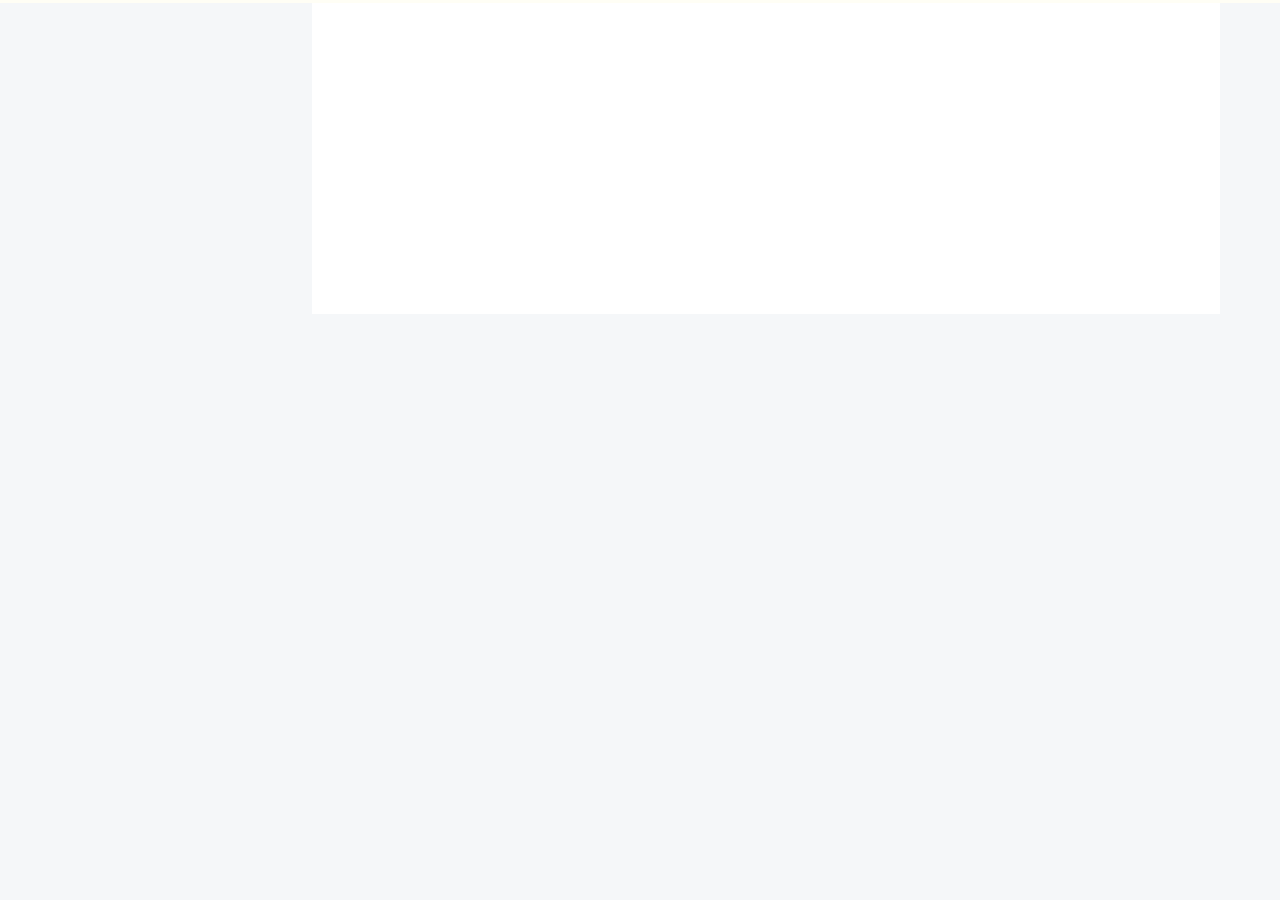
==== home/index.html @ bce69a05 "Site updated: 2025-02-25 14:37:33" ====
<!DOCTYPE html>
<html lang="zh-CN">
<head>
  <meta charset="UTF-8">
<meta name="viewport" content="width=device-width">
<meta name="theme-color" content="#fffef5"><meta name="generator" content="Hexo 7.3.0">

  <link rel="apple-touch-icon" sizes="180x180" href="/images/logo.png">
  <link rel="icon" type="image/png" sizes="32x32" href="/images/logo.png">
  <link rel="icon" type="image/png" sizes="16x16" href="/images/logo.png">
  <link rel="mask-icon" href="/images/logo.png" color="#fffef5">

<link rel="stylesheet" href="/css/main.css">



<link rel="stylesheet" href="https://cdnjs.cloudflare.com/ajax/libs/font-awesome/6.7.2/css/all.min.css" integrity="sha256-dABdfBfUoC8vJUBOwGVdm8L9qlMWaHTIfXt+7GnZCIo=" crossorigin="anonymous">
  <link rel="stylesheet" href="https://cdnjs.cloudflare.com/ajax/libs/animate.css/3.1.1/animate.min.css" integrity="sha256-PR7ttpcvz8qrF57fur/yAx1qXMFJeJFiA6pSzWi0OIE=" crossorigin="anonymous">

<script class="next-config" data-name="main" type="application/json">{"hostname":"hao.hong.github.io","root":"/","images":"/images","scheme":"Pisces","darkmode":false,"version":"8.22.0","exturl":false,"sidebar":{"position":"left","width_expanded":320,"width_dual_column":240,"display":"post","padding":18,"offset":12},"hljswrap":true,"copycode":{"enable":false,"style":null},"fold":{"enable":false,"height":500},"bookmark":{"enable":false,"color":"#222","save":"auto"},"mediumzoom":false,"lazyload":false,"pangu":false,"comments":{"style":"tabs","active":null,"storage":true,"lazyload":false,"nav":null},"stickytabs":false,"motion":{"enable":true,"async":false,"duration":200,"transition":{"menu_item":"fadeInDown","post_block":"fadeIn","post_header":"fadeInDown","post_body":"fadeInDown","coll_header":"fadeInLeft","sidebar":"fadeInUp"}},"i18n":{"placeholder":"搜索...","empty":"没有找到任何搜索结果：${query}","hits_time":"找到 ${hits} 个搜索结果（用时 ${time} 毫秒）","hits":"找到 ${hits} 个搜索结果"}}</script><script src="/js/config.js"></script>

    <meta property="og:type" content="website">
<meta property="og:title" content="Hong Blog">
<meta property="og:url" content="http://hao.hong.github.io/home/index.html">
<meta property="og:site_name" content="Hong Blog">
<meta property="og:locale" content="zh_CN">
<meta property="article:author" content="Hong Hao">
<meta name="twitter:card" content="summary">


<link rel="canonical" href="http://hao.hong.github.io/home/">


<script class="next-config" data-name="page" type="application/json">{"sidebar":"","isHome":true,"isPost":false,"lang":"zh-CN","comments":"","permalink":"","path":"home/index.html","title":""}</script>

<script class="next-config" data-name="calendar" type="application/json">""</script>
<title>Hong Blog</title>
  








  <noscript>
    <link rel="stylesheet" href="/css/noscript.css">
  </noscript>
</head>

<body itemscope itemtype="http://schema.org/WebPage" class="use-motion">
  <div class="headband"></div>

  <main class="main">
    <div class="column">
      <header class="header" itemscope itemtype="http://schema.org/WPHeader"><div class="site-brand-container">
  <div class="site-nav-toggle">
    <div class="toggle" aria-label="切换导航栏" role="button">
        <span class="toggle-line"></span>
        <span class="toggle-line"></span>
        <span class="toggle-line"></span>
    </div>
  </div>

  <div class="site-meta">
          <img class="custom-logo-image" src="/images/logo.png" alt="Hong Blog">


    <a href="/" class="brand" rel="start">
      <i class="logo-line"></i>
      <h1 class="site-title">Hong Blog</h1>
      <i class="logo-line"></i>
    </a>
  </div>

  <div class="site-nav-right">
    <div class="toggle popup-trigger" aria-label="搜索" role="button">
    </div>
  </div>
</div>



<nav class="site-nav">
  <ul class="main-menu menu"><li class="menu-item menu-item-home"><a href="/" rel="section"><i class="fa fa-home fa-fw"></i>首页</a></li><li class="menu-item menu-item-resume"><a href="/resume/" rel="section"><i class="fa fa-hippo fa-fw"></i>个人简历（求职中)</a></li>
  </ul>
</nav>




</header>
        
  
  <aside class="sidebar">

    <div class="sidebar-inner sidebar-overview-active">
      <ul class="sidebar-nav">
        <li class="sidebar-nav-toc">
          文章目录
        </li>
        <li class="sidebar-nav-overview">
          站点概览
        </li>
      </ul>

      <div class="sidebar-panel-container">
        <!--noindex-->
        <div class="post-toc-wrap sidebar-panel">
        </div>
        <!--/noindex-->

        <div class="site-overview-wrap sidebar-panel">
          <div class="site-author animated" itemprop="author" itemscope itemtype="http://schema.org/Person">
  <p class="site-author-name" itemprop="name">Hong Hao</p>
  <div class="site-description" itemprop="description"></div>
</div>

        </div>
      </div>
    </div>

    
  </aside>


    </div>

    <div class="main-inner index posts-expand">


</div>
  </main>

  <footer class="footer">
    <div class="footer-inner">

  <div class="copyright">
    &copy; 
    <span itemprop="copyrightYear">2025</span>
    <span class="with-love">
      <i class="fa fa-heart"></i>
    </span>
    <span class="author" itemprop="copyrightHolder">Hong Hao</span>
  </div>
  <div class="powered-by">由 <a href="https://hexo.io/" rel="noopener" target="_blank">Hexo</a> & <a href="https://theme-next.js.org/pisces/" rel="noopener" target="_blank">NexT.Pisces</a> 强力驱动
  </div>

    </div>
  </footer>

  
  <div class="toggle sidebar-toggle" role="button">
    <span class="toggle-line"></span>
    <span class="toggle-line"></span>
    <span class="toggle-line"></span>
  </div>
  <div class="sidebar-dimmer"></div>
  <div class="back-to-top" role="button" aria-label="返回顶部">
    <i class="fa fa-arrow-up fa-lg"></i>
    <span>0%</span>
  </div>

<noscript>
  <div class="noscript-warning">Theme NexT works best with JavaScript enabled</div>
</noscript>


  
  <script src="https://cdnjs.cloudflare.com/ajax/libs/animejs/3.2.1/anime.min.js" integrity="sha256-XL2inqUJaslATFnHdJOi9GfQ60on8Wx1C2H8DYiN1xY=" crossorigin="anonymous"></script>
<script src="/js/comments.js"></script><script src="/js/utils.js"></script><script src="/js/motion.js"></script><script src="/js/sidebar.js"></script><script src="/js/next-boot.js"></script>

  






  





</body>
</html>
---- css/main.css ----
:root {
  --body-bg-color: #f5f7f9;
  --content-bg-color: #fff;
  --card-bg-color: #f5f5f5;
  --text-color: #555;
  --selection-bg: #262a30;
  --selection-color: #eee;
  --blockquote-color: #666;
  --link-color: #555;
  --link-hover-color: #222;
  --brand-color: #111;
  --brand-hover-color: #fff;
  --table-row-odd-bg-color: #f9f9f9;
  --table-row-hover-bg-color: #f5f5f5;
  --menu-item-bg-color: #f5f5f5;
  --theme-color: #fffef5;
  --btn-default-bg: #fff;
  --btn-default-color: #555;
  --btn-default-border-color: #555;
  --btn-default-hover-bg: #222;
  --btn-default-hover-color: #fff;
  --btn-default-hover-border-color: #222;
  --highlight-background: #f3f3f3;
  --highlight-foreground: #444;
  --highlight-gutter-background: #e1e1e1;
  --highlight-gutter-foreground: #555;
  color-scheme: light;
}
html {
  line-height: 1.15; /* 1 */
  -webkit-text-size-adjust: 100%; /* 2 */
}
body {
  margin: 0;
}
main {
  display: block;
}
h1 {
  font-size: 2em;
  margin: 0.67em 0;
}
hr {
  box-sizing: content-box; /* 1 */
  height: 0; /* 1 */
  overflow: visible; /* 2 */
}
pre {
  font-family: monospace, monospace; /* 1 */
  font-size: 1em; /* 2 */
}
a {
  background: transparent;
}
abbr[title] {
  border-bottom: none; /* 1 */
  text-decoration: underline; /* 2 */
  text-decoration: underline dotted; /* 2 */
}
b,
strong {
  font-weight: bolder;
}
code,
kbd,
samp {
  font-family: monospace, monospace; /* 1 */
  font-size: 1em; /* 2 */
}
small {
  font-size: 80%;
}
sub,
sup {
  font-size: 75%;
  line-height: 0;
  position: relative;
  vertical-align: baseline;
}
sub {
  bottom: -0.25em;
}
sup {
  top: -0.5em;
}
img {
  border-style: none;
}
button,
input,
optgroup,
select,
textarea {
  font-family: inherit; /* 1 */
  font-size: 100%; /* 1 */
  line-height: 1.15; /* 1 */
  margin: 0; /* 2 */
}
button,
input {
/* 1 */
  overflow: visible;
}
button,
select {
/* 1 */
  text-transform: none;
}
button,
[type='button'],
[type='reset'],
[type='submit'] {
  -webkit-appearance: button;
}
button::-moz-focus-inner,
[type='button']::-moz-focus-inner,
[type='reset']::-moz-focus-inner,
[type='submit']::-moz-focus-inner {
  border-style: none;
  padding: 0;
}
button:-moz-focusring,
[type='button']:-moz-focusring,
[type='reset']:-moz-focusring,
[type='submit']:-moz-focusring {
  outline: 1px dotted ButtonText;
}
fieldset {
  padding: 0.35em 0.75em 0.625em;
}
legend {
  box-sizing: border-box; /* 1 */
  color: inherit; /* 2 */
  display: table; /* 1 */
  max-width: 100%; /* 1 */
  padding: 0; /* 3 */
  white-space: normal; /* 1 */
}
progress {
  vertical-align: baseline;
}
textarea {
  overflow: auto;
}
[type='checkbox'],
[type='radio'] {
  box-sizing: border-box; /* 1 */
  padding: 0; /* 2 */
}
[type='number']::-webkit-inner-spin-button,
[type='number']::-webkit-outer-spin-button {
  height: auto;
}
[type='search'] {
  outline-offset: -2px; /* 2 */
  -webkit-appearance: textfield; /* 1 */
}
[type='search']::-webkit-search-decoration {
  -webkit-appearance: none;
}
::-webkit-file-upload-button {
  font: inherit; /* 2 */
  -webkit-appearance: button; /* 1 */
}
details {
  display: block;
}
summary {
  display: list-item;
}
template {
  display: none;
}
[hidden] {
  display: none;
}
::selection {
  background: var(--selection-bg);
  color: var(--selection-color);
}
html,
body {
  height: 100%;
}
body {
  background: var(--body-bg-color);
  box-sizing: border-box;
  color: var(--text-color);
  font-family: Lato, 'PingFang SC', 'Microsoft YaHei', sans-serif;
  font-size: 1em;
  line-height: 2;
  min-height: 100%;
  position: relative;
  transition: padding 0.2s ease-in-out;
}
h1,
h2,
h3,
h4,
h5,
h6 {
  font-family: Lato, 'PingFang SC', 'Microsoft YaHei', sans-serif;
  font-weight: bold;
  line-height: 1.5;
  margin: 30px 0 15px;
}
h1 {
  font-size: 1.5em;
}
h2 {
  font-size: 1.375em;
}
h3 {
  font-size: 1.25em;
}
h4 {
  font-size: 1.125em;
}
h5 {
  font-size: 1em;
}
h6 {
  font-size: 0.875em;
}
p {
  margin: 0 0 20px;
}
a {
  border-bottom: 1px solid #999;
  color: var(--link-color);
  cursor: pointer;
  outline: 0;
  text-decoration: none;
  overflow-wrap: break-word;
}
a:hover {
  border-bottom-color: var(--link-hover-color);
  color: var(--link-hover-color);
}
iframe,
img,
video,
embed {
  display: block;
  margin-left: auto;
  margin-right: auto;
  max-width: 100%;
}
hr {
  background-image: repeating-linear-gradient(-45deg, #ddd, #ddd 4px, transparent 4px, transparent 8px);
  border: 0;
  height: 3px;
  margin: 40px 0;
}
blockquote {
  border-left: 4px solid #ddd;
  color: var(--blockquote-color);
  margin: 0;
  padding: 0 15px;
}
blockquote cite::before {
  content: '-';
  padding: 0 5px;
}
dt {
  font-weight: bold;
}
dd {
  margin: 0;
  padding: 0;
}
.table-container {
  overflow: auto;
}
table {
  border-collapse: collapse;
  border-spacing: 0;
  font-size: 0.875em;
  margin: 0 0 20px;
  width: 100%;
}
tbody tr:nth-of-type(odd) {
  background: var(--table-row-odd-bg-color);
}
tbody tr:hover {
  background: var(--table-row-hover-bg-color);
}
caption,
th,
td {
  padding: 8px;
}
th,
td {
  border: 1px solid #ddd;
  border-bottom: 3px solid #ddd;
}
th {
  font-weight: 700;
  padding-bottom: 10px;
}
td {
  border-bottom-width: 1px;
}
.btn {
  background: var(--btn-default-bg);
  border: 2px solid var(--btn-default-border-color);
  border-radius: 2px;
  color: var(--btn-default-color);
  display: inline-block;
  font-size: 0.875em;
  line-height: 2;
  padding: 0 20px;
  transition: background-color 0.2s ease-in-out;
}
.btn:hover {
  background: var(--btn-default-hover-bg);
  border-color: var(--btn-default-hover-border-color);
  color: var(--btn-default-hover-color);
}
.btn + .btn {
  margin: 0 0 8px 8px;
}
.btn .fa-fw {
  text-align: left;
  width: 1.285714285714286em;
}
.toggle {
  line-height: 0;
}
.toggle .toggle-line {
  background: #fff;
  display: block;
  height: 2px;
  left: 0;
  position: relative;
  top: 0;
  transition: 0.4s;
  transition-property: left, opacity, top, transform, width;
  width: 100%;
}
.toggle .toggle-line:first-child {
  margin-top: 1px;
}
.toggle .toggle-line:not(:first-child) {
  margin-top: 4px;
}
.toggle.toggle-arrow :first-child {
  left: 50%;
  top: 2px;
  transform: rotate(45deg);
  width: 50%;
}
.toggle.toggle-arrow :last-child {
  left: 50%;
  top: -2px;
  transform: rotate(-45deg);
  width: 50%;
}
.toggle.toggle-close :nth-child(2) {
  opacity: 0;
}
.toggle.toggle-close :first-child {
  top: 6px;
  transform: rotate(45deg);
}
.toggle.toggle-close :last-child {
  top: -6px;
  transform: rotate(-45deg);
}
pre code.hljs {
  display: block;
  overflow-x: auto;
  padding: 1em
}
code.hljs {
  padding: 3px 5px
}
/*!
  Theme: Default
  Description: Original highlight.js style
  Author: (c) Ivan Sagalaev <maniac@softwaremaniacs.org>
  Maintainer: @highlightjs/core-team
  Website: https://highlightjs.org/
  License: see project LICENSE
  Touched: 2021
*/
/*
This is left on purpose making default.css the single file that can be lifted
as-is from the repository directly without the need for a build step

Typically this "required" baseline CSS is added by `makestuff.js` during build.
*/
pre code.hljs {
  display: block;
  overflow-x: auto;
  padding: 1em
}
code.hljs {
  padding: 3px 5px
}
/* end baseline CSS */
.hljs {
  background: #F3F3F3;
  color: #444
}
/* Base color: saturation 0; */
.hljs-subst {
  /* default */
  
}
/* purposely ignored */
.hljs-formula,
.hljs-attr,
.hljs-property,
.hljs-params {
  
}
.hljs-comment {
  color: #697070
}
.hljs-tag,
.hljs-punctuation {
  color: #444a
}
.hljs-tag .hljs-name,
.hljs-tag .hljs-attr {
  color: #444
}
.hljs-keyword,
.hljs-attribute,
.hljs-selector-tag,
.hljs-meta .hljs-keyword,
.hljs-doctag,
.hljs-name {
  font-weight: bold
}
/* User color: hue: 0 */
.hljs-type,
.hljs-string,
.hljs-number,
.hljs-selector-id,
.hljs-selector-class,
.hljs-quote,
.hljs-template-tag,
.hljs-deletion {
  color: #880000
}
.hljs-title,
.hljs-section {
  color: #880000;
  font-weight: bold
}
.hljs-regexp,
.hljs-symbol,
.hljs-variable,
.hljs-template-variable,
.hljs-link,
.hljs-selector-attr,
.hljs-operator,
.hljs-selector-pseudo {
  color: #ab5656
}
/* Language color: hue: 90; */
.hljs-literal {
  color: #695
}
.hljs-built_in,
.hljs-bullet,
.hljs-code,
.hljs-addition {
  color: #397300
}
/* Meta color: hue: 200 */
.hljs-meta {
  color: #1f7199
}
.hljs-meta .hljs-string {
  color: #38a
}
/* Misc effects */
.hljs-emphasis {
  font-style: italic
}
.hljs-strong {
  font-weight: bold
}
code,
kbd,
figure.highlight,
pre {
  background: var(--highlight-background);
  color: var(--highlight-foreground);
}
figure.highlight,
pre {
  line-height: 1.6;
  margin: 0 auto 20px;
}
figure.highlight figcaption,
pre .caption {
  background: var(--highlight-gutter-background);
  color: var(--highlight-foreground);
  display: flow-root;
  font-size: 0.875em;
  line-height: 1.2;
  padding: 0.5em;
}
figure.highlight figcaption a,
pre .caption a {
  color: var(--highlight-foreground);
  float: right;
}
figure.highlight figcaption a:hover,
pre .caption a:hover {
  border-bottom-color: var(--highlight-foreground);
}
pre,
code {
  font-family: consolas, Menlo, monospace, 'PingFang SC', 'Microsoft YaHei';
}
code {
  border-radius: 3px;
  font-size: 0.875em;
  padding: 2px 4px;
  overflow-wrap: break-word;
}
kbd {
  border: 2px solid #ccc;
  border-radius: 0.2em;
  box-shadow: 0.1em 0.1em 0.2em rgba(0,0,0,0.1);
  font-family: inherit;
  padding: 0.1em 0.3em;
  white-space: nowrap;
}
figure.highlight {
  overflow: auto;
  position: relative;
}
figure.highlight pre {
  border: 0;
  margin: 0;
  padding: 10px 0;
}
figure.highlight table {
  border: 0;
  margin: 0;
  width: auto;
}
figure.highlight td {
  border: 0;
  padding: 0;
}
figure.highlight .gutter {
  -webkit-user-select: none;
  user-select: none;
}
figure.highlight .gutter pre {
  background: var(--highlight-gutter-background);
  color: var(--highlight-gutter-foreground);
  padding-left: 10px;
  padding-right: 10px;
  text-align: right;
}
figure.highlight .code pre {
  padding-left: 10px;
  width: 100%;
}
figure.highlight .marked {
  background: rgba(0,0,0,0.3);
}
pre .caption {
  margin-bottom: 10px;
}
.gist table {
  width: auto;
}
.gist table td {
  border: 0;
}
pre {
  overflow: auto;
  padding: 10px;
}
pre code {
  background: none;
  padding: 0;
  text-shadow: none;
}
.blockquote-center {
  border-left: 0;
  margin: 40px 0;
  padding: 0;
  position: relative;
  text-align: center;
}
.blockquote-center::before,
.blockquote-center::after {
  left: 0;
  line-height: 1;
  opacity: 0.6;
  position: absolute;
  width: 100%;
}
.blockquote-center::before {
  border-top: 1px solid #ccc;
  text-align: left;
  top: -20px;
  content: '\f10d';
  font-family: 'Font Awesome 6 Free';
  font-weight: 900;
}
.blockquote-center::after {
  border-bottom: 1px solid #ccc;
  bottom: -20px;
  text-align: right;
  content: '\f10e';
  font-family: 'Font Awesome 6 Free';
  font-weight: 900;
}
.blockquote-center p,
.blockquote-center div {
  text-align: center;
}
.group-picture {
  margin-bottom: 20px;
}
.group-picture .group-picture-row {
  display: flex;
  gap: 3px;
  margin-bottom: 3px;
}
.group-picture .group-picture-column {
  flex: 1;
}
.group-picture .group-picture-column img {
  height: 100%;
  margin: 0;
  object-fit: cover;
  width: 100%;
}
.post-body .label {
  color: #555;
  padding: 0 2px;
}
.post-body .label.default {
  background: #f0f0f0;
}
.post-body .label.primary {
  background: #efe6f7;
}
.post-body .label.info {
  background: #e5f2f8;
}
.post-body .label.success {
  background: #e7f4e9;
}
.post-body .label.warning {
  background: #fcf6e1;
}
.post-body .label.danger {
  background: #fae8eb;
}
.post-body .link-grid {
  display: grid;
  grid-gap: 1.5rem;
  gap: 1.5rem;
  grid-template-columns: repeat(auto-fill, minmax(300px, 1fr));
  margin-bottom: 20px;
  padding: 1rem;
}
.post-body .link-grid .link-grid-container {
  border: solid #ddd;
  box-shadow: 1rem 1rem 0.5rem rgba(0,0,0,0.5);
  min-height: 5rem;
  min-width: 0;
  padding: 0.5rem;
  position: relative;
  transition: background 0.3s;
}
.post-body .link-grid .link-grid-container:hover {
  animation: next-shake 0.5s;
  background: var(--card-bg-color);
}
.post-body .link-grid .link-grid-container:active {
  box-shadow: 0.5rem 0.5rem 0.25rem rgba(0,0,0,0.5);
  transform: translate(0.2rem, 0.2rem);
}
.post-body .link-grid .link-grid-container .link-grid-image {
  border: 1px solid #ddd;
  border-radius: 50%;
  box-sizing: border-box;
  height: 5rem;
  padding: 3px;
  position: absolute;
  width: 5rem;
}
.post-body .link-grid .link-grid-container p {
  margin: 0 1rem 0 6rem;
}
.post-body .link-grid .link-grid-container p:first-of-type {
  font-size: 1.2em;
}
.post-body .link-grid .link-grid-container p:last-of-type {
  font-size: 0.8em;
  line-height: 1.3rem;
  opacity: 0.7;
}
.post-body .link-grid .link-grid-container a {
  border: 0;
  height: 100%;
  left: 0;
  position: absolute;
  top: 0;
  width: 100%;
}
@keyframes next-shake {
  0% {
    transform: translate(1pt, 1pt) rotate(0deg);
  }
  10% {
    transform: translate(-1pt, -2pt) rotate(-1deg);
  }
  20% {
    transform: translate(-3pt, 0pt) rotate(1deg);
  }
  30% {
    transform: translate(3pt, 2pt) rotate(0deg);
  }
  40% {
    transform: translate(1pt, -1pt) rotate(1deg);
  }
  50% {
    transform: translate(-1pt, 2pt) rotate(-1deg);
  }
  60% {
    transform: translate(-3pt, 1pt) rotate(0deg);
  }
  70% {
    transform: translate(3pt, 1pt) rotate(-1deg);
  }
  80% {
    transform: translate(-1pt, -1pt) rotate(1deg);
  }
  90% {
    transform: translate(1pt, 2pt) rotate(0deg);
  }
  100% {
    transform: translate(1pt, -2pt) rotate(-1deg);
  }
}
.post-body .note {
  border-radius: 3px;
  margin-bottom: 20px;
  padding: 1em;
  position: relative;
  border: 1px solid #eee;
  border-left-width: 5px;
}
.post-body .note summary {
  cursor: pointer;
  outline: 0;
}
.post-body .note summary p {
  display: inline;
}
.post-body .note h2,
.post-body .note h3,
.post-body .note h4,
.post-body .note h5,
.post-body .note h6 {
  border-bottom: initial;
  margin: 0;
  padding-top: 0;
}
.post-body .note :first-child {
  margin-top: 0;
}
.post-body .note :last-child {
  margin-bottom: 0;
}
.post-body .note.default {
  border-left-color: #777;
}
.post-body .note.default h2,
.post-body .note.default h3,
.post-body .note.default h4,
.post-body .note.default h5,
.post-body .note.default h6 {
  color: #777;
}
.post-body .note.primary {
  border-left-color: #6f42c1;
}
.post-body .note.primary h2,
.post-body .note.primary h3,
.post-body .note.primary h4,
.post-body .note.primary h5,
.post-body .note.primary h6 {
  color: #6f42c1;
}
.post-body .note.info {
  border-left-color: #428bca;
}
.post-body .note.info h2,
.post-body .note.info h3,
.post-body .note.info h4,
.post-body .note.info h5,
.post-body .note.info h6 {
  color: #428bca;
}
.post-body .note.success {
  border-left-color: #5cb85c;
}
.post-body .note.success h2,
.post-body .note.success h3,
.post-body .note.success h4,
.post-body .note.success h5,
.post-body .note.success h6 {
  color: #5cb85c;
}
.post-body .note.warning {
  border-left-color: #f0ad4e;
}
.post-body .note.warning h2,
.post-body .note.warning h3,
.post-body .note.warning h4,
.post-body .note.warning h5,
.post-body .note.warning h6 {
  color: #f0ad4e;
}
.post-body .note.danger {
  border-left-color: #d9534f;
}
.post-body .note.danger h2,
.post-body .note.danger h3,
.post-body .note.danger h4,
.post-body .note.danger h5,
.post-body .note.danger h6 {
  color: #d9534f;
}
.post-body .tabs {
  margin-bottom: 20px;
}
.post-body .tabs,
.tabs-comment {
  padding-top: 10px;
}
.post-body .tabs ul.nav-tabs,
.tabs-comment ul.nav-tabs {
  background: var(--content-bg-color);
  display: flex;
  display: flex;
  flex-wrap: wrap;
  justify-content: center;
  margin: 0;
  padding: 0;
  position: sticky;
  top: 0;
  z-index: 5;
}
@media (max-width: 413px) {
  .post-body .tabs ul.nav-tabs,
  .tabs-comment ul.nav-tabs {
    display: block;
    margin-bottom: 5px;
  }
}
.post-body .tabs ul.nav-tabs li.tab,
.tabs-comment ul.nav-tabs li.tab {
  border-bottom: 1px solid #ddd;
  border-left: 1px solid transparent;
  border-right: 1px solid transparent;
  border-radius: 0 0 0 0;
  border-top: 3px solid transparent;
  flex-grow: 1;
  list-style-type: none;
}
@media (max-width: 413px) {
  .post-body .tabs ul.nav-tabs li.tab,
  .tabs-comment ul.nav-tabs li.tab {
    border-bottom: 1px solid transparent;
    border-left: 3px solid transparent;
    border-right: 1px solid transparent;
    border-top: 1px solid transparent;
  }
}
@media (max-width: 413px) {
  .post-body .tabs ul.nav-tabs li.tab,
  .tabs-comment ul.nav-tabs li.tab {
    border-radius: 0;
  }
}
.post-body .tabs ul.nav-tabs li.tab a,
.tabs-comment ul.nav-tabs li.tab a {
  border-bottom: initial;
  display: block;
  line-height: 1.8;
  padding: 0.25em 0.75em;
  text-align: center;
  transition: all 0.2s ease-out;
}
.post-body .tabs ul.nav-tabs li.tab a i[class^='fa'],
.tabs-comment ul.nav-tabs li.tab a i[class^='fa'] {
  width: 1.285714285714286em;
}
.post-body .tabs ul.nav-tabs li.tab.active,
.tabs-comment ul.nav-tabs li.tab.active {
  border-bottom-color: transparent;
  border-left-color: #ddd;
  border-right-color: #ddd;
  border-top-color: #fc6423;
}
@media (max-width: 413px) {
  .post-body .tabs ul.nav-tabs li.tab.active,
  .tabs-comment ul.nav-tabs li.tab.active {
    border-bottom-color: #ddd;
    border-left-color: #fc6423;
    border-right-color: #ddd;
    border-top-color: #ddd;
  }
}
.post-body .tabs ul.nav-tabs li.tab.active a,
.tabs-comment ul.nav-tabs li.tab.active a {
  cursor: default;
}
.post-body .tabs .tab-content,
.tabs-comment .tab-content {
  border: 1px solid #ddd;
  border-radius: 0 0 0 0;
  border-top-color: transparent;
}
@media (max-width: 413px) {
  .post-body .tabs .tab-content,
  .tabs-comment .tab-content {
    border-radius: 0;
    border-top-color: #ddd;
  }
}
.post-body .tabs .tab-content .tab-pane,
.tabs-comment .tab-content .tab-pane {
  padding: 20px 20px 0;
}
.post-body .tabs .tab-content .tab-pane:not(.active),
.tabs-comment .tab-content .tab-pane:not(.active) {
  display: none;
}
.pagination .prev,
.pagination .next,
.pagination .page-number,
.pagination .space {
  display: inline-block;
  margin: -1px 10px 0;
  padding: 0 10px;
}
@media (max-width: 767px) {
  .pagination .prev,
  .pagination .next,
  .pagination .page-number,
  .pagination .space {
    margin: 0 5px;
  }
}
.pagination .page-number.current {
  background: #ccc;
  border-color: #ccc;
  color: var(--content-bg-color);
}
.pagination {
  border-top: 1px solid #eee;
  margin: 120px 0 0;
  text-align: center;
}
.pagination .prev,
.pagination .next,
.pagination .page-number {
  border-bottom: 0;
  border-top: 1px solid #eee;
  transition: border-color 0.2s ease-in-out;
}
.pagination .prev:hover,
.pagination .next:hover,
.pagination .page-number:hover {
  border-top-color: var(--link-hover-color);
}
@media (max-width: 767px) {
  .pagination {
    border-top: 0;
  }
  .pagination .prev,
  .pagination .next,
  .pagination .page-number {
    border-bottom: 1px solid #eee;
    border-top: 0;
  }
  .pagination .prev:hover,
  .pagination .next:hover,
  .pagination .page-number:hover {
    border-bottom-color: var(--link-hover-color);
  }
}
.pagination .space {
  margin: 0;
  padding: 0;
}
.comments {
  margin-top: 60px;
  overflow: hidden;
}
.comment-button-group {
  display: flex;
  display: flex;
  flex-wrap: wrap;
  justify-content: center;
  justify-content: center;
  margin: 1em 0;
}
.comment-button-group .comment-button {
  margin: 0.1em 0.2em;
}
.comment-button-group .comment-button.active {
  background: var(--btn-default-hover-bg);
  border-color: var(--btn-default-hover-border-color);
  color: var(--btn-default-hover-color);
}
.comment-position {
  display: none;
}
.comment-position.active {
  display: block;
}
.tabs-comment {
  margin-top: 4em;
  padding-top: 0;
}
.tabs-comment .comments {
  margin-top: 0;
  padding-top: 0;
}
.headband {
  background: var(--theme-color);
  height: 3px;
}
@media (max-width: 991px) {
  .headband {
    display: none;
  }
}
.site-brand-container {
  display: flex;
  flex-shrink: 0;
  padding: 0 10px;
}
.use-motion .column,
.use-motion .site-brand-container .toggle {
  opacity: 0;
}
.site-meta {
  flex-grow: 1;
  text-align: center;
}
@media (max-width: 767px) {
  .site-meta {
    text-align: center;
  }
}
.custom-logo-image {
  margin-top: 20px;
}
@media (max-width: 991px) {
  .custom-logo-image {
    display: none;
  }
}
.brand {
  border-bottom: 0;
  color: var(--brand-color);
  display: inline-block;
  padding: 0;
}
.brand:hover {
  color: var(--brand-hover-color);
}
.site-title {
  font-family: Lato, 'PingFang SC', 'Microsoft YaHei', sans-serif;
  font-size: 1.375em;
  font-weight: normal;
  line-height: 1.5;
  margin: 0;
}
.site-subtitle {
  color: #ddd;
  font-size: 0.8125em;
  margin: 10px 10px 0;
}
.use-motion .site-title,
.use-motion .site-subtitle,
.use-motion .custom-logo-image {
  opacity: 0;
  position: relative;
  top: -10px;
}
.site-nav-toggle,
.site-nav-right {
  display: none;
}
@media (max-width: 767px) {
  .site-nav-toggle,
  .site-nav-right {
    display: flex;
    flex-direction: column;
    justify-content: center;
  }
}
.site-nav-toggle .toggle,
.site-nav-right .toggle {
  color: var(--text-color);
  padding: 10px;
  width: 22px;
}
.site-nav-toggle .toggle .toggle-line,
.site-nav-right .toggle .toggle-line {
  background: var(--text-color);
  border-radius: 1px;
}
@media (max-width: 767px) {
  .site-nav {
    --scroll-height: 0;
    height: 0;
    overflow: hidden;
    transition: 0.2s ease-in-out;
    transition-property: height, visibility;
    visibility: hidden;
  }
  body:not(.site-nav-on) .site-nav .animated {
    animation: none;
  }
  body.site-nav-on .site-nav {
    height: var(--scroll-height);
    visibility: unset;
  }
}
.menu {
  margin: 0;
  padding: 1em 0;
  text-align: center;
}
.menu-item {
  display: inline-block;
  list-style: none;
  margin: 0 10px;
}
@media (max-width: 767px) {
  .menu-item {
    display: block;
    margin-top: 10px;
  }
  .menu-item.menu-item-search {
    display: none;
  }
}
.menu-item a {
  border-bottom: 0;
  display: block;
  font-size: 0.8125em;
  transition: border-color 0.2s ease-in-out;
}
.menu-item a:hover,
.menu-item a.menu-item-active {
  background: var(--menu-item-bg-color);
}
.menu-item i[class^='fa'] {
  margin-right: 8px;
}
.menu-item .badge {
  background: #ccc;
  border-radius: 10px;
  color: var(--content-bg-color);
  font-weight: bold;
  line-height: 1;
  margin-left: 0.35em;
  padding: 2px 5px;
  text-shadow: 1px 1px 0 rgba(0,0,0,0.1);
}
.use-motion .menu-item {
  visibility: hidden;
}
@media (max-width: 991px) {
  .sidebar {
    left: -320px;
  }
  .sidebar-active .sidebar {
    left: 0;
  }
  .sidebar {
    background: #222;
    bottom: 0;
    box-shadow: inset 0 2px 6px #000;
    max-height: 100vh;
    overflow-y: auto;
    position: fixed;
    top: 0;
    transition: 0.2s ease-out;
    transition-property: left, right;
    width: 320px;
    z-index: 20;
  }
  .sidebar a {
    border-bottom-color: #555;
    color: #999;
  }
  .sidebar a:hover {
    border-bottom-color: #eee;
    color: #eee;
  }
  .links-of-author:not(:first-child) {
    margin-top: 15px;
  }
  .links-of-author a {
    border-bottom-color: #555;
    display: inline-block;
    margin-bottom: 10px;
    margin-right: 10px;
    vertical-align: middle;
  }
  .links-of-author a::before {
    background: #50ff2b;
    display: inline-block;
    margin-right: 3px;
    transform: translateY(-2px);
    border-radius: 50%;
    content: ' ';
    height: 4px;
    width: 4px;
  }
  .links-of-blogroll-item {
    padding: 0 5px;
  }
  .popular-posts .popular-posts-item .popular-posts-link:hover {
    background: none;
  }
  .sidebar-dimmer {
    background: #000;
    height: 100%;
    left: 0;
    opacity: 0;
    position: fixed;
    top: 0;
    transition: visibility 0.4s, opacity 0.4s;
    visibility: hidden;
    width: 100%;
    z-index: 10;
  }
  .sidebar-active .sidebar-dimmer {
    opacity: 0.7;
    visibility: visible;
  }
}
.sidebar-inner {
  color: #999;
  padding: 18px 10px;
  text-align: center;
  display: flex;
  flex-direction: column;
  justify-content: center;
}
.sidebar-toggle {
  bottom: 61px;
  height: 16px;
  padding: 5px;
  width: 16px;
  background: #222;
  cursor: pointer;
  opacity: 0.6;
  position: fixed;
  z-index: 30;
  left: 30px;
}
@media (max-width: 991px) {
  .sidebar-toggle {
    left: 20px;
  }
}
.sidebar-toggle:hover {
  opacity: 0.8;
}
@media (max-width: 991px) {
  .sidebar-toggle {
    opacity: 0.8;
  }
}
.sidebar-toggle:hover .toggle-line {
  background: #fc6423;
}
@media (any-hover: hover) {
  body:not(.sidebar-active) .sidebar-toggle:hover :first-child {
    left: 50%;
    top: 2px;
    transform: rotate(45deg);
    width: 50%;
  }
  body:not(.sidebar-active) .sidebar-toggle:hover :last-child {
    left: 50%;
    top: -2px;
    transform: rotate(-45deg);
    width: 50%;
  }
}
.sidebar-active .sidebar-toggle :nth-child(2) {
  opacity: 0;
}
.sidebar-active .sidebar-toggle :first-child {
  top: 6px;
  transform: rotate(45deg);
}
.sidebar-active .sidebar-toggle :last-child {
  top: -6px;
  transform: rotate(-45deg);
}
.sidebar-nav {
  font-size: 0.875em;
  height: 0;
  margin: 0;
  overflow: hidden;
  padding-left: 0;
  pointer-events: none;
  transition: 0.2s ease-in-out;
  transition-property: height, visibility;
  visibility: hidden;
}
.sidebar-nav-active .sidebar-nav {
  height: calc(2em + 1px);
  pointer-events: unset;
  visibility: unset;
}
.sidebar-nav li {
  border-bottom: 1px solid transparent;
  color: var(--text-color);
  cursor: pointer;
  display: inline-block;
  transition: 0.2s ease-in-out;
  transition-property: border-bottom-color, color;
}
.sidebar-nav li.sidebar-nav-overview {
  margin-left: 10px;
}
.sidebar-nav li:hover {
  color: #fc6423;
}
.sidebar-toc-active .sidebar-nav-toc,
.sidebar-overview-active .sidebar-nav-overview {
  border-bottom-color: #fc6423;
  color: #fc6423;
  transition-delay: 0.2s;
}
.sidebar-toc-active .sidebar-nav-toc:hover,
.sidebar-overview-active .sidebar-nav-overview:hover {
  color: #fc6423;
}
.sidebar-panel-container {
  align-items: start;
  display: grid;
  flex: 1;
  overflow-x: hidden;
  overflow-y: auto;
  padding-top: 0;
  transition: padding-top 0.2s ease-in-out;
}
.sidebar-nav-active .sidebar-panel-container {
  padding-top: 20px;
}
.sidebar-panel {
  animation: deactivate-sidebar-panel 0.2s ease-in-out;
  grid-area: 1/1;
  height: 0;
  opacity: 0;
  overflow: hidden;
  pointer-events: none;
  transform: translateY(0);
  transition: 0.2s ease-in-out;
  transition-delay: 0s;
  transition-property: opacity, transform, visibility;
  visibility: hidden;
}
.sidebar-nav-active .sidebar-panel,
.sidebar-overview-active .sidebar-panel.post-toc-wrap {
  transform: translateY(-20px);
}
.sidebar-overview-active:not(.sidebar-nav-active) .sidebar-panel.post-toc-wrap {
  transition-delay: 0s, 0.2s, 0s;
}
.sidebar-overview-active .sidebar-panel.site-overview-wrap,
.sidebar-toc-active .sidebar-panel.post-toc-wrap {
  animation-name: activate-sidebar-panel;
  height: auto;
  opacity: 1;
  pointer-events: unset;
  transform: translateY(0);
  transition-delay: 0.2s, 0.2s, 0s;
  visibility: unset;
}
.sidebar-panel.site-overview-wrap {
  display: flex;
  flex-direction: column;
  justify-content: center;
  gap: 10px;
  justify-content: flex-start;
}
@keyframes deactivate-sidebar-panel {
  from {
    height: var(--inactive-panel-height, 0);
  }
  to {
    height: var(--active-panel-height, 0);
  }
}
@keyframes activate-sidebar-panel {
  from {
    height: var(--inactive-panel-height, auto);
  }
  to {
    height: var(--active-panel-height, auto);
  }
}
.site-author-image {
  border: 1px solid #eee;
  max-width: 120px;
  padding: 2px;
}
.site-author-name {
  color: var(--text-color);
  font-weight: 600;
  margin: 0;
}
.site-description {
  color: #999;
  font-size: 0.8125em;
  margin-top: 0;
}
.sidebar .sidebar-button:not(:first-child) {
  margin-top: 15px;
}
.sidebar .sidebar-button button {
  background: transparent;
  color: #fc6423;
  cursor: pointer;
  line-height: 2;
  padding: 0 15px;
  border: 1px solid #fc6423;
  border-radius: 4px;
}
.sidebar .sidebar-button button:hover {
  background: #fc6423;
  color: #fff;
}
.sidebar .sidebar-button button i[class^='fa'] {
  margin-right: 5px;
}
.links-of-author a {
  font-size: 0.8125em;
}
.links-of-author i[class^='fa'] {
  margin-right: 2px;
}
.cc-license .cc-opacity {
  border-bottom: 0;
  opacity: 0.7;
}
.cc-license .cc-opacity:hover {
  opacity: 0.9;
}
.cc-license img {
  display: inline-block;
}
.links-of-blogroll {
  font-size: 0.8125em;
}
.links-of-blogroll-title {
  font-size: 0.875em;
  font-weight: 600;
}
.links-of-blogroll-list {
  list-style: none;
  gap: 5px;
  margin: 5px 0 0;
  padding: 0;
  display: flex;
  flex-wrap: wrap;
  justify-content: center;
  flex-direction: column;
}
.links-of-blogroll-item {
  max-width: calc(100% - 20px);
}
.links-of-blogroll-item a {
  box-sizing: border-box;
  display: inline-block;
  max-width: 100%;
  overflow: hidden;
  text-overflow: ellipsis;
  white-space: nowrap;
}
.footer {
  color: #999;
  font-size: 0.875em;
  padding: 20px 0;
  transition: 0.2s ease-in-out;
  transition-property: left, right;
}
.footer.footer-fixed {
  bottom: 0;
  left: 0;
  position: absolute;
  right: 0;
}
.footer-inner {
  box-sizing: border-box;
  text-align: center;
  display: flex;
  flex-direction: column;
  justify-content: center;
  margin: 0 auto;
  width: calc(100% - 20px);
}
@media (max-width: 767px) {
  .footer-inner {
    width: auto;
  }
}
@media (min-width: 1200px) {
  .footer-inner {
    width: 1160px;
  }
}
@media (min-width: 1600px) {
  .footer-inner {
    width: 73%;
  }
}
.use-motion .footer {
  opacity: 0;
}
.languages {
  display: inline-block;
  font-size: 1.125em;
  position: relative;
}
.languages .lang-select-label span {
  margin: 0 0.5em;
}
.languages .lang-select {
  height: 100%;
  left: 0;
  opacity: 0;
  position: absolute;
  top: 0;
  width: 100%;
}
.with-love {
  color: #f00;
  display: inline-block;
  margin: 0 5px;
}
@keyframes icon-animate {
  0%, 100% {
    transform: scale(1);
  }
  10%, 30% {
    transform: scale(0.9);
  }
  20%, 40%, 60%, 80% {
    transform: scale(1.1);
  }
  50%, 70% {
    transform: scale(1.1);
  }
}
.back-to-top {
  font-size: 12px;
  align-items: center;
  bottom: -100px;
  color: #fff;
  display: flex;
  height: 26px;
  transition: 0.2s ease-in-out;
  transition-property: bottom;
  background: #222;
  cursor: pointer;
  opacity: 0.6;
  position: fixed;
  z-index: 30;
  left: 30px;
}
.back-to-top span {
  margin-right: 8px;
  display: none;
}
.back-to-top .fa {
  text-align: center;
  width: 26px;
}
@media (max-width: 991px) {
  .back-to-top {
    left: 20px;
  }
}
.back-to-top:hover {
  opacity: 0.8;
}
@media (max-width: 991px) {
  .back-to-top {
    opacity: 0.8;
  }
}
.back-to-top:hover {
  color: #fc6423;
}
.back-to-top.back-to-top-on {
  bottom: 30px;
}
.rtl.post-body p,
.rtl.post-body a,
.rtl.post-body h1,
.rtl.post-body h2,
.rtl.post-body h3,
.rtl.post-body h4,
.rtl.post-body h5,
.rtl.post-body h6,
.rtl.post-body li,
.rtl.post-body ul,
.rtl.post-body ol {
  direction: rtl;
  font-family: UKIJ Ekran;
}
.rtl.post-title {
  font-family: UKIJ Ekran;
}
.post-button {
  margin-top: 40px;
  text-align: center;
}
.use-motion .post-block,
.use-motion .pagination,
.use-motion .comments {
  visibility: hidden;
}
.use-motion .post-header {
  visibility: hidden;
}
.use-motion .post-body {
  visibility: hidden;
}
.use-motion .collection-header {
  visibility: hidden;
}
.posts-collapse .post-content {
  margin-bottom: 35px;
  margin-left: 35px;
  position: relative;
}
@media (max-width: 767px) {
  .posts-collapse .post-content {
    margin-left: 0;
    margin-right: 0;
  }
}
.posts-collapse .post-content .collection-title {
  font-size: 1.125em;
  position: relative;
}
.posts-collapse .post-content .collection-title::before {
  background: #999;
  border: 1px solid #fff;
  margin-left: -6px;
  margin-top: -4px;
  position: absolute;
  top: 50%;
  border-radius: 50%;
  content: ' ';
  height: 10px;
  width: 10px;
}
.posts-collapse .post-content .collection-year {
  font-size: 1.5em;
  font-weight: bold;
  margin: 60px 0;
  position: relative;
}
.posts-collapse .post-content .collection-year .collection-year-count {
  font-size: 0.75em;
  background: #ccc;
  border-radius: 10px;
  color: var(--content-bg-color);
  font-weight: bold;
  line-height: 1;
  margin-left: 0.35em;
  padding: 2px 5px;
  text-shadow: 1px 1px 0 rgba(0,0,0,0.1);
}
.posts-collapse .post-content .collection-year::before {
  background: #bbb;
  margin-left: -4px;
  margin-top: -4px;
  position: absolute;
  top: 50%;
  border-radius: 50%;
  content: ' ';
  height: 8px;
  width: 8px;
}
.posts-collapse .post-content .collection-header {
  display: block;
  margin-left: 20px;
}
.posts-collapse .post-content .collection-header small {
  color: #bbb;
  margin-left: 5px;
}
.posts-collapse .post-content .post-header {
  border-bottom: 1px dashed #ccc;
  margin: 30px 2px 0;
  padding-left: 15px;
  position: relative;
  transition: border 0.2s ease-in-out;
}
.posts-collapse .post-content .post-header::before {
  background: #bbb;
  border: 1px solid #fff;
  left: -6px;
  position: absolute;
  top: 0.75em;
  transition: background 0.2s ease-in-out;
  border-radius: 50%;
  content: ' ';
  height: 6px;
  width: 6px;
}
.posts-collapse .post-content .post-header:hover {
  border-bottom-color: #666;
}
.posts-collapse .post-content .post-header:hover::before {
  background: #222;
}
.posts-collapse .post-content .post-meta-container {
  display: inline;
  font-size: 0.75em;
  margin-right: 10px;
}
.posts-collapse .post-content .post-title {
  display: inline;
}
.posts-collapse .post-content .post-title a {
  border-bottom: 0;
  color: var(--link-color);
}
.posts-collapse .post-content .post-title .fa {
  font-size: 0.875em;
  margin-left: 5px;
}
.posts-collapse .post-content::before {
  background: #f5f5f5;
  content: ' ';
  height: 100%;
  margin-left: -2px;
  position: absolute;
  top: 1.25em;
  width: 4px;
}
.post-body {
  font-family: Lato, 'PingFang SC', 'Microsoft YaHei', sans-serif;
  overflow-wrap: break-word;
}
@media (min-width: 1200px) {
  .post-body {
    font-size: 1.125em;
  }
}
@media (min-width: 992px) {
  .post-body {
    text-align: justify;
  }
}
@media (max-width: 991px) {
  .post-body {
    text-align: justify;
  }
}
.post-body h1 .header-anchor,
.post-body h2 .header-anchor,
.post-body h3 .header-anchor,
.post-body h4 .header-anchor,
.post-body h5 .header-anchor,
.post-body h6 .header-anchor,
.post-body h1 .headerlink,
.post-body h2 .headerlink,
.post-body h3 .headerlink,
.post-body h4 .headerlink,
.post-body h5 .headerlink,
.post-body h6 .headerlink {
  border-bottom-style: none;
  color: inherit;
  float: right;
  font-size: 0.875em;
  margin-left: 10px;
  opacity: 0;
}
.post-body h1 .header-anchor::before,
.post-body h2 .header-anchor::before,
.post-body h3 .header-anchor::before,
.post-body h4 .header-anchor::before,
.post-body h5 .header-anchor::before,
.post-body h6 .header-anchor::before,
.post-body h1 .headerlink::before,
.post-body h2 .headerlink::before,
.post-body h3 .headerlink::before,
.post-body h4 .headerlink::before,
.post-body h5 .headerlink::before,
.post-body h6 .headerlink::before {
  content: '\f0c1';
  font-family: 'Font Awesome 6 Free';
  font-weight: 900;
}
.post-body h1:hover .header-anchor,
.post-body h2:hover .header-anchor,
.post-body h3:hover .header-anchor,
.post-body h4:hover .header-anchor,
.post-body h5:hover .header-anchor,
.post-body h6:hover .header-anchor,
.post-body h1:hover .headerlink,
.post-body h2:hover .headerlink,
.post-body h3:hover .headerlink,
.post-body h4:hover .headerlink,
.post-body h5:hover .headerlink,
.post-body h6:hover .headerlink {
  opacity: 0.5;
}
.post-body h1:hover .header-anchor:hover,
.post-body h2:hover .header-anchor:hover,
.post-body h3:hover .header-anchor:hover,
.post-body h4:hover .header-anchor:hover,
.post-body h5:hover .header-anchor:hover,
.post-body h6:hover .header-anchor:hover,
.post-body h1:hover .headerlink:hover,
.post-body h2:hover .headerlink:hover,
.post-body h3:hover .headerlink:hover,
.post-body h4:hover .headerlink:hover,
.post-body h5:hover .headerlink:hover,
.post-body h6:hover .headerlink:hover {
  opacity: 1;
}
.post-body .exturl .fa {
  font-size: 0.875em;
  margin-left: 4px;
}
.post-body figure:not(.highlight) figcaption {
  color: #999;
  font-size: 0.875em;
  font-weight: bold;
  line-height: 1;
  margin: -15px auto 15px;
  text-align: center;
}
.post-body iframe,
.post-body img,
.post-body video,
.post-body embed {
  margin-bottom: 20px;
}
.post-body .video-container {
  height: 0;
  margin-bottom: 20px;
  overflow: hidden;
  padding-top: 75%;
  position: relative;
  width: 100%;
}
.post-body .video-container iframe,
.post-body .video-container object,
.post-body .video-container embed {
  height: 100%;
  left: 0;
  margin: 0;
  position: absolute;
  top: 0;
  width: 100%;
}
.post-gallery {
  display: flex;
  min-height: 200px;
}
.post-gallery .post-gallery-image {
  flex: 1;
}
.post-gallery .post-gallery-image:not(:first-child) {
  clip-path: polygon(40px 0, 100% 0, 100% 100%, 0 100%);
  margin-left: -20px;
}
.post-gallery .post-gallery-image:not(:last-child) {
  margin-right: -20px;
}
.post-gallery .post-gallery-image img {
  height: 100%;
  object-fit: cover;
  opacity: 1;
  width: 100%;
}
.posts-expand .post-gallery {
  margin-bottom: 60px;
}
.posts-collapse .post-gallery {
  margin: 15px 0;
}
.posts-expand .post-header {
  font-size: 1.125em;
  margin-bottom: 60px;
  text-align: center;
}
.posts-expand .post-title {
  font-size: 1.5em;
  font-weight: normal;
  margin: initial;
  overflow-wrap: break-word;
}
.posts-expand .post-title-link {
  border-bottom: 0;
  color: var(--link-color);
  display: inline-block;
  position: relative;
}
.posts-expand .post-title-link::before {
  background: var(--link-color);
  bottom: 0;
  content: '';
  height: 2px;
  left: 0;
  position: absolute;
  transform: scaleX(0);
  transition: transform 0.2s ease-in-out;
  width: 100%;
}
.posts-expand .post-title-link:hover::before {
  transform: scaleX(1);
}
.posts-expand .post-title-link .fa {
  font-size: 0.875em;
  margin-left: 5px;
}
.post-sticky-flag {
  display: inline-block;
  margin-right: 8px;
  transform: rotate(30deg);
}
.posts-expand .post-meta-container {
  color: #999;
  font-family: Lato, 'PingFang SC', 'Microsoft YaHei', sans-serif;
  font-size: 0.75em;
  margin-top: 3px;
}
.posts-expand .post-meta-container .post-description {
  font-size: 0.875em;
  margin-top: 2px;
}
.posts-expand .post-meta-container time {
  border-bottom: 1px dashed #999;
}
.post-meta {
  display: flex;
  flex-wrap: wrap;
  justify-content: center;
}
:not(.post-meta-break) + .post-meta-item::before {
  content: '|';
  margin: 0 0.5em;
}
.post-meta-item-icon {
  margin-right: 3px;
}
@media (max-width: 991px) {
  .post-meta-item-text {
    display: none;
  }
}
.post-meta-break {
  flex-basis: 100%;
  height: 0;
}
.post-nav {
  border-top: 1px solid #eee;
  display: flex;
  gap: 30px;
  justify-content: space-between;
  margin-top: 1em;
  padding: 10px 5px 0;
}
.post-nav-item {
  flex: 1;
}
.post-nav-item a {
  border-bottom: 0;
  display: block;
  font-size: 0.875em;
  line-height: 1.6;
}
.post-nav-item a:active {
  top: 2px;
}
.post-nav-item .fa {
  font-size: 0.75em;
}
.post-nav-item:first-child .fa {
  margin-right: 5px;
}
.post-nav-item:last-child {
  text-align: right;
}
.post-nav-item:last-child .fa {
  margin-left: 5px;
}
.post-footer {
  display: flex;
  flex-direction: column;
  justify-content: center;
}
.post-eof {
  background: #ccc;
  height: 1px;
  margin: 80px auto 60px;
  width: 8%;
}
.post-block:last-of-type .post-eof {
  display: none;
}
.post-tags {
  margin-top: 40px;
  text-align: center;
}
.post-tags a {
  display: inline-block;
  font-size: 0.8125em;
}
.post-tags a:not(:last-child) {
  margin-right: 10px;
}
.social-like {
  border-top: 1px solid #eee;
  font-size: 0.875em;
  margin-top: 1em;
  padding-top: 1em;
  display: flex;
  flex-wrap: wrap;
  justify-content: center;
}
.social-like a {
  border-bottom: none;
}
.reward-container {
  margin: 1em 0 0;
  padding: 1em 0;
  text-align: center;
}
.reward-container button {
  background: transparent;
  color: #fc6423;
  cursor: pointer;
  line-height: 2;
  padding: 0 15px;
  border: 2px solid #fc6423;
  border-radius: 2px;
  outline: 0;
  vertical-align: text-top;
}
.reward-container button:hover {
  background: #fc6423;
  color: #fff;
}
.post-reward {
  display: none;
  padding-top: 20px;
}
.post-reward.active {
  display: block;
}
.post-reward div {
  display: inline-block;
}
.post-reward div span {
  display: block;
}
.post-reward img {
  display: inline-block;
  margin: 0.8em 2em 0;
  max-width: 100%;
  width: 180px;
}
@keyframes next-roll {
  from {
    transform: rotateZ(30deg);
  }
  to {
    transform: rotateZ(-30deg);
  }
}
.category-all-page .category-all-title {
  text-align: center;
}
.category-all-page .category-all {
  margin-top: 20px;
}
.category-all-page .category-list {
  list-style: none;
  margin: 0;
  padding: 0;
}
.category-all-page .category-list-item {
  margin: 5px 10px;
}
.category-all-page .category-list-count {
  font-size: 0.75em;
  background: #ccc;
  border-radius: 10px;
  color: var(--content-bg-color);
  font-weight: bold;
  line-height: 1;
  margin-left: 0.35em;
  padding: 2px 5px;
  text-shadow: 1px 1px 0 rgba(0,0,0,0.1);
}
.category-all-page .category-list-child {
  padding-left: 10px;
}
.event-list hr {
  background: #222;
  margin: 20px 0 45px;
}
.event-list hr::after {
  background: #222;
  color: #fff;
  content: 'NOW';
  display: inline-block;
  font-weight: bold;
  padding: 0 5px;
}
.event-list .event {
  --event-background: #222;
  --event-foreground: #bbb;
  --event-title: #fff;
  background: var(--event-background);
  padding: 15px;
}
.event-list .event .event-summary {
  border-bottom: 0;
  color: var(--event-title);
  margin: 0;
  padding: 0 0 0 35px;
  position: relative;
}
.event-list .event .event-summary::before {
  animation: dot-flash 1s alternate infinite ease-in-out;
  background: var(--event-title);
  left: 0;
  margin-top: -6px;
  position: absolute;
  top: 50%;
  border-radius: 50%;
  content: ' ';
  height: 12px;
  width: 12px;
}
.event-list .event:nth-of-type(odd) .event-summary::before {
  animation-delay: 0.5s;
}
.event-list .event:not(:last-child) {
  margin-bottom: 20px;
}
.event-list .event .event-relative-time {
  color: var(--event-foreground);
  display: inline-block;
  font-size: 12px;
  font-weight: normal;
  padding-left: 12px;
}
.event-list .event .event-details {
  color: var(--event-foreground);
  display: block;
  line-height: 18px;
  padding: 6px 0 6px 35px;
}
.event-list .event .event-details::before {
  color: var(--event-foreground);
  display: inline-block;
  margin-right: 9px;
  width: 14px;
  font-family: 'Font Awesome 6 Free';
  font-weight: 900;
}
.event-list .event .event-details.event-location::before {
  content: '\f041';
}
.event-list .event .event-details.event-duration::before {
  content: '\f017';
}
.event-list .event .event-details.event-description::before {
  content: '\f024';
}
.event-list .event-past {
  --event-background: #f5f5f5;
  --event-foreground: #999;
  --event-title: #222;
}
@keyframes dot-flash {
  from {
    opacity: 1;
    transform: scale(1);
  }
  to {
    opacity: 0;
    transform: scale(0.8);
  }
}
ul.breadcrumb {
  font-size: 0.75em;
  list-style: none;
  margin: 1em 0;
  padding: 0 2em;
  text-align: center;
}
ul.breadcrumb li {
  display: inline;
}
ul.breadcrumb li:not(:first-child)::before {
  content: '/\00a0';
  font-weight: normal;
  padding: 0.5em;
}
ul.breadcrumb li:last-child {
  font-weight: bold;
}
.tag-cloud {
  text-align: center;
}
.tag-cloud a {
  display: inline-block;
  margin: 10px;
}
.tag-cloud-0 {
  border-bottom-color: #aaa;
  color: #aaa;
}
.tag-cloud-1 {
  border-bottom-color: #9a9a9a;
  color: #9a9a9a;
}
.tag-cloud-2 {
  border-bottom-color: #8b8b8b;
  color: #8b8b8b;
}
.tag-cloud-3 {
  border-bottom-color: #7c7c7c;
  color: #7c7c7c;
}
.tag-cloud-4 {
  border-bottom-color: #6c6c6c;
  color: #6c6c6c;
}
.tag-cloud-5 {
  border-bottom-color: #5d5d5d;
  color: #5d5d5d;
}
.tag-cloud-6 {
  border-bottom-color: #4e4e4e;
  color: #4e4e4e;
}
.tag-cloud-7 {
  border-bottom-color: #3e3e3e;
  color: #3e3e3e;
}
.tag-cloud-8 {
  border-bottom-color: #2f2f2f;
  color: #2f2f2f;
}
.tag-cloud-9 {
  border-bottom-color: #202020;
  color: #202020;
}
.tag-cloud-10 {
  border-bottom-color: #111;
  color: #111;
}
mark.search-keyword {
  background: transparent;
  border-bottom: 1px dashed #ff2a2a;
  color: #ff2a2a;
  font-weight: bold;
}
.use-motion .animated {
  animation-fill-mode: none;
  visibility: inherit;
}
.use-motion .sidebar .animated {
  animation-fill-mode: both;
}
header.header {
  background: var(--content-bg-color);
  border-radius: initial;
  box-shadow: initial;
}
@media (max-width: 991px) {
  header.header {
    border-radius: initial;
  }
}
.main {
  align-items: stretch;
  display: flex;
  justify-content: space-between;
  margin: 0 auto;
  width: calc(100% - 20px);
}
@media (max-width: 767px) {
  .main {
    width: auto;
  }
}
@media (min-width: 1200px) {
  .main {
    width: 1160px;
  }
}
@media (min-width: 1600px) {
  .main {
    width: 73%;
  }
}
@media (max-width: 991px) {
  .main {
    display: block;
    width: auto;
  }
}
.main-inner {
  border-radius: initial;
  box-sizing: border-box;
  width: calc(100% - 252px);
}
@media (max-width: 991px) {
  .main-inner {
    border-radius: initial;
    width: 100%;
  }
}
.footer-inner {
  padding-left: 252px;
}
@media (max-width: 991px) {
  .footer-inner {
    padding-left: 0;
    padding-right: 0;
    width: auto;
  }
}
.column {
  width: 240px;
}
@media (max-width: 991px) {
  .column {
    width: auto;
  }
}
.site-brand-container {
  background: var(--theme-color);
}
@media (max-width: 991px) {
  .site-nav-on .site-brand-container {
    box-shadow: 0 0 16px rgba(0,0,0,0.5);
  }
}
.site-meta {
  padding: 20px 0;
}
@media (min-width: 768px) and (max-width: 991px) {
  .site-nav-toggle,
  .site-nav-right {
    display: flex;
    flex-direction: column;
    justify-content: center;
  }
}
.site-nav-toggle .toggle,
.site-nav-right .toggle {
  color: #fff;
}
.site-nav-toggle .toggle .toggle-line,
.site-nav-right .toggle .toggle-line {
  background: #fff;
}
@media (min-width: 768px) and (max-width: 991px) {
  .site-nav {
    --scroll-height: 0;
    height: 0;
    overflow: hidden;
    transition: 0.2s ease-in-out;
    transition-property: height, visibility;
    visibility: hidden;
  }
  body:not(.site-nav-on) .site-nav .animated {
    animation: none;
  }
  body.site-nav-on .site-nav {
    height: var(--scroll-height);
    visibility: unset;
  }
}
.menu .menu-item {
  display: block;
  margin: 0;
}
.menu .menu-item a {
  padding: 5px 20px;
  position: relative;
  transition-property: background-color;
  display: flex;
  align-items: center;
}
.menu .menu-item a .badge {
  margin-left: auto;
}
@media (max-width: 991px) {
  .menu .menu-item.menu-item-search {
    display: none;
  }
}
.main-menu .menu-item-active::after {
  background: #bbb;
  border-radius: 50%;
  content: ' ';
  height: 6px;
  margin-top: -3px;
  position: absolute;
  right: 15px;
  top: 50%;
  width: 6px;
}
.sub-menu {
  margin: 0;
  padding: 6px 0;
}
.sub-menu .menu-item {
  display: inline-block;
}
.sub-menu .menu-item a {
  background: transparent;
  margin: 5px 10px;
  padding: initial;
}
.sub-menu .menu-item a:hover {
  background: transparent;
  color: #fc6423;
}
.sub-menu .menu-item-active {
  border-bottom-color: #fc6423;
  color: #fc6423;
}
.sub-menu .menu-item-active:hover {
  border-bottom-color: #fc6423;
}
@media (min-width: 992px) {
  .sidebar {
    position: sticky;
    top: 12px;
  }
  .sidebar-toggle {
    display: none;
  }
  .sidebar-inner {
    background: var(--content-bg-color);
    border-radius: initial;
    box-shadow: initial;
    box-sizing: border-box;
    color: var(--text-color);
    margin-top: 12px;
    max-height: calc(100vh - 24px);
    visibility: hidden;
  }
  .site-state-item {
    padding: 0 10px;
  }
  .sidebar .sidebar-button {
    border-bottom: 1px dotted #ccc;
    border-top: 1px dotted #ccc;
  }
  .sidebar .sidebar-button button {
    border: 0;
    color: #fc6423;
    display: block;
    width: 100%;
  }
  .sidebar .sidebar-button button:hover {
    background: none;
    border: 0;
    color: #e34603;
  }
  .links-of-author {
    display: flex;
    flex-wrap: wrap;
    justify-content: center;
  }
  .links-of-author-item {
    margin: 5px 0 0;
    width: 50%;
  }
  .links-of-author-item a {
    border-bottom: 0;
    border-radius: 4px;
    display: block;
    padding: 0 5px;
    box-sizing: border-box;
    display: inline-block;
    max-width: 100%;
    overflow: hidden;
    text-overflow: ellipsis;
    white-space: nowrap;
  }
  .links-of-author-item a:hover {
    background: var(--body-bg-color);
  }
  .links-of-blogroll-item a {
    padding: 0 5px;
  }
}
.main-inner {
  background: var(--content-bg-color);
  box-shadow: initial;
  padding: 40px;
}
@media (max-width: 991px) {
  .main-inner {
    padding: 20px;
  }
}
.sub-menu {
  border-bottom: 1px solid #ddd;
}
.post-block:first-of-type {
  padding-top: 40px;
}
@media (max-width: 767px) {
  .pagination {
    margin-bottom: 10px;
  }
}
---- css/noscript.css ----
body {
  margin-top: 2rem;
}
.use-motion .menu-item,
.use-motion .sidebar,
.use-motion .sidebar-inner,
.use-motion .post-block,
.use-motion .pagination,
.use-motion .comments,
.use-motion .post-header,
.use-motion .post-body,
.use-motion .collection-header {
  visibility: visible;
}
.use-motion .column,
.use-motion .site-brand-container .toggle,
.use-motion .footer {
  opacity: initial;
}
.use-motion .site-title,
.use-motion .site-subtitle,
.use-motion .custom-logo-image {
  opacity: initial;
  top: initial;
}
.use-motion .logo-line {
  transform: scaleX(1);
}
.search-pop-overlay,
.sidebar-nav {
  display: none;
}
.sidebar-panel {
  display: block;
}
.noscript-warning {
  background-color: #f55;
  color: #fff;
  font-family: sans-serif;
  font-size: 1rem;
  font-weight: bold;
  left: 0;
  position: fixed;
  text-align: center;
  top: 0;
  width: 100%;
  z-index: 50;
}
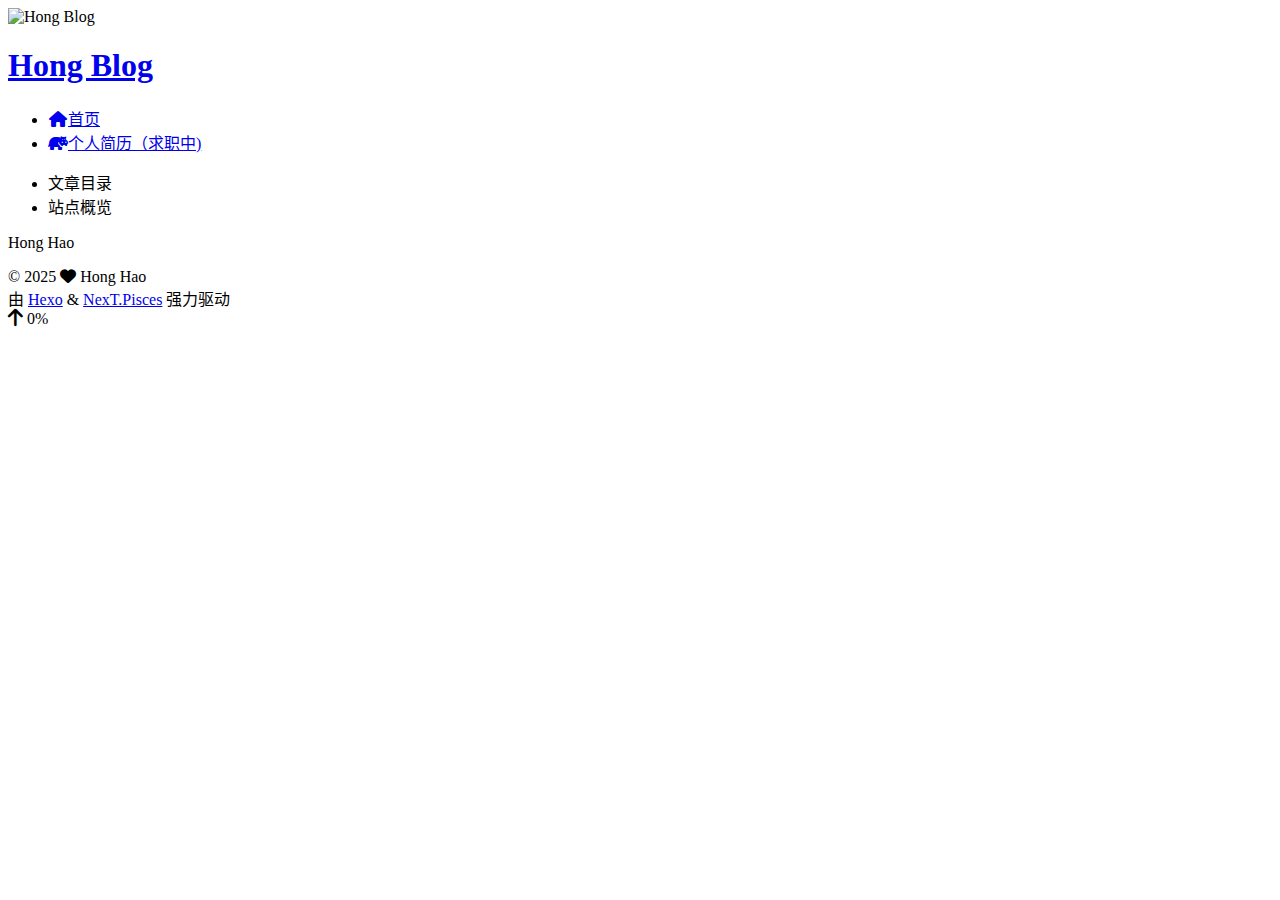
==== commit 0c70bf6e: "Site updated: 2025-02-25 14:44:07" ====
--- a/home/index.html
+++ b/home/index.html
@@ -5,30 +5,30 @@
 <meta name="viewport" content="width=device-width">
 <meta name="theme-color" content="#fffef5"><meta name="generator" content="Hexo 7.3.0">
 
-  <link rel="apple-touch-icon" sizes="180x180" href="/images/logo.png">
-  <link rel="icon" type="image/png" sizes="32x32" href="/images/logo.png">
-  <link rel="icon" type="image/png" sizes="16x16" href="/images/logo.png">
-  <link rel="mask-icon" href="/images/logo.png" color="#fffef5">
+  <link rel="apple-touch-icon" sizes="180x180" href="/blog/images/logo.png">
+  <link rel="icon" type="image/png" sizes="32x32" href="/blog/images/logo.png">
+  <link rel="icon" type="image/png" sizes="16x16" href="/blog/images/logo.png">
+  <link rel="mask-icon" href="/blog/images/logo.png" color="#fffef5">
 
-<link rel="stylesheet" href="/css/main.css">
+<link rel="stylesheet" href="/blog/css/main.css">
 
 
 
 <link rel="stylesheet" href="https://cdnjs.cloudflare.com/ajax/libs/font-awesome/6.7.2/css/all.min.css" integrity="sha256-dABdfBfUoC8vJUBOwGVdm8L9qlMWaHTIfXt+7GnZCIo=" crossorigin="anonymous">
   <link rel="stylesheet" href="https://cdnjs.cloudflare.com/ajax/libs/animate.css/3.1.1/animate.min.css" integrity="sha256-PR7ttpcvz8qrF57fur/yAx1qXMFJeJFiA6pSzWi0OIE=" crossorigin="anonymous">
 
-<script class="next-config" data-name="main" type="application/json">{"hostname":"hao.hong.github.io","root":"/","images":"/images","scheme":"Pisces","darkmode":false,"version":"8.22.0","exturl":false,"sidebar":{"position":"left","width_expanded":320,"width_dual_column":240,"display":"post","padding":18,"offset":12},"hljswrap":true,"copycode":{"enable":false,"style":null},"fold":{"enable":false,"height":500},"bookmark":{"enable":false,"color":"#222","save":"auto"},"mediumzoom":false,"lazyload":false,"pangu":false,"comments":{"style":"tabs","active":null,"storage":true,"lazyload":false,"nav":null},"stickytabs":false,"motion":{"enable":true,"async":false,"duration":200,"transition":{"menu_item":"fadeInDown","post_block":"fadeIn","post_header":"fadeInDown","post_body":"fadeInDown","coll_header":"fadeInLeft","sidebar":"fadeInUp"}},"i18n":{"placeholder":"搜索...","empty":"没有找到任何搜索结果：${query}","hits_time":"找到 ${hits} 个搜索结果（用时 ${time} 毫秒）","hits":"找到 ${hits} 个搜索结果"}}</script><script src="/js/config.js"></script>
+<script class="next-config" data-name="main" type="application/json">{"hostname":"nealhong.github.io","root":"/blog/","images":"/blog/images","scheme":"Pisces","darkmode":false,"version":"8.22.0","exturl":false,"sidebar":{"position":"left","width_expanded":320,"width_dual_column":240,"display":"post","padding":18,"offset":12},"hljswrap":true,"copycode":{"enable":false,"style":null},"fold":{"enable":false,"height":500},"bookmark":{"enable":false,"color":"#222","save":"auto"},"mediumzoom":false,"lazyload":false,"pangu":false,"comments":{"style":"tabs","active":null,"storage":true,"lazyload":false,"nav":null},"stickytabs":false,"motion":{"enable":true,"async":false,"duration":200,"transition":{"menu_item":"fadeInDown","post_block":"fadeIn","post_header":"fadeInDown","post_body":"fadeInDown","coll_header":"fadeInLeft","sidebar":"fadeInUp"}},"i18n":{"placeholder":"搜索...","empty":"没有找到任何搜索结果：${query}","hits_time":"找到 ${hits} 个搜索结果（用时 ${time} 毫秒）","hits":"找到 ${hits} 个搜索结果"}}</script><script src="/blog/js/config.js"></script>
 
     <meta property="og:type" content="website">
 <meta property="og:title" content="Hong Blog">
-<meta property="og:url" content="http://hao.hong.github.io/home/index.html">
+<meta property="og:url" content="https://nealhong.github.io/blog/home/index.html">
 <meta property="og:site_name" content="Hong Blog">
 <meta property="og:locale" content="zh_CN">
 <meta property="article:author" content="Hong Hao">
 <meta name="twitter:card" content="summary">
 
 
-<link rel="canonical" href="http://hao.hong.github.io/home/">
+<link rel="canonical" href="https://nealhong.github.io/blog/home/">
 
 
 <script class="next-config" data-name="page" type="application/json">{"sidebar":"","isHome":true,"isPost":false,"lang":"zh-CN","comments":"","permalink":"","path":"home/index.html","title":""}</script>
@@ -45,7 +45,7 @@
 
 
   <noscript>
-    <link rel="stylesheet" href="/css/noscript.css">
+    <link rel="stylesheet" href="/blog/css/noscript.css">
   </noscript>
 </head>
 
@@ -64,10 +64,10 @@
   </div>
 
   <div class="site-meta">
-          <img class="custom-logo-image" src="/images/logo.png" alt="Hong Blog">
+          <img class="custom-logo-image" src="/blog/images/logo.png" alt="Hong Blog">
 
 
-    <a href="/" class="brand" rel="start">
+    <a href="/blog/" class="brand" rel="start">
       <i class="logo-line"></i>
       <h1 class="site-title">Hong Blog</h1>
       <i class="logo-line"></i>
@@ -83,7 +83,7 @@
 
 
 <nav class="site-nav">
-  <ul class="main-menu menu"><li class="menu-item menu-item-home"><a href="/" rel="section"><i class="fa fa-home fa-fw"></i>首页</a></li><li class="menu-item menu-item-resume"><a href="/resume/" rel="section"><i class="fa fa-hippo fa-fw"></i>个人简历（求职中)</a></li>
+  <ul class="main-menu menu"><li class="menu-item menu-item-home"><a href="/blog/" rel="section"><i class="fa fa-home fa-fw"></i>首页</a></li><li class="menu-item menu-item-resume"><a href="/blog/resume/" rel="section"><i class="fa fa-hippo fa-fw"></i>个人简历（求职中)</a></li>
   </ul>
 </nav>
 
@@ -169,7 +169,7 @@
 
   
   <script src="https://cdnjs.cloudflare.com/ajax/libs/animejs/3.2.1/anime.min.js" integrity="sha256-XL2inqUJaslATFnHdJOi9GfQ60on8Wx1C2H8DYiN1xY=" crossorigin="anonymous"></script>
-<script src="/js/comments.js"></script><script src="/js/utils.js"></script><script src="/js/motion.js"></script><script src="/js/sidebar.js"></script><script src="/js/next-boot.js"></script>
+<script src="/blog/js/comments.js"></script><script src="/blog/js/utils.js"></script><script src="/blog/js/motion.js"></script><script src="/blog/js/sidebar.js"></script><script src="/blog/js/next-boot.js"></script>
 
   
 
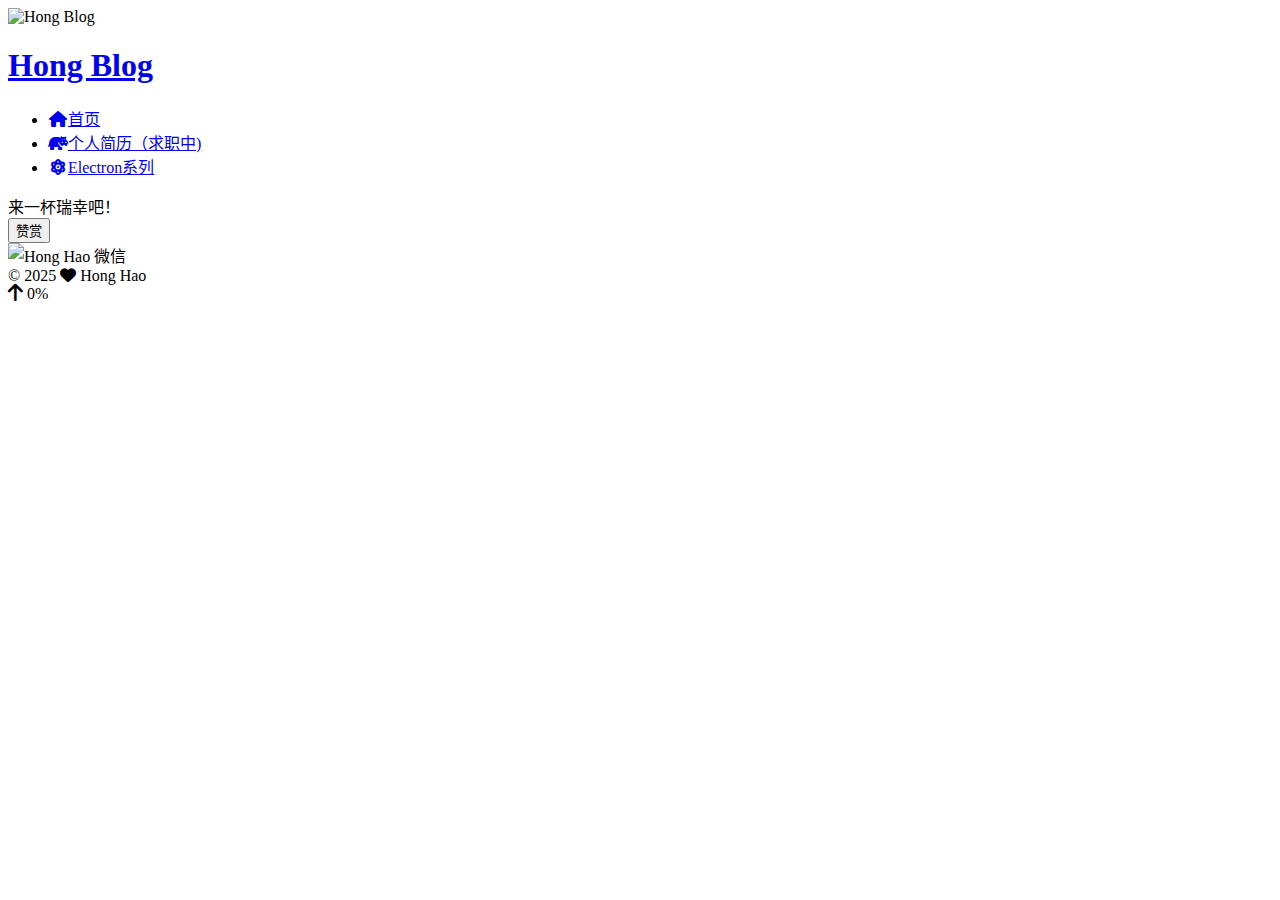
==== commit a5cdf4a3: "Site updated: 2025-02-25 16:48:44" ====
--- a/home/index.html
+++ b/home/index.html
@@ -17,7 +17,7 @@
 <link rel="stylesheet" href="https://cdnjs.cloudflare.com/ajax/libs/font-awesome/6.7.2/css/all.min.css" integrity="sha256-dABdfBfUoC8vJUBOwGVdm8L9qlMWaHTIfXt+7GnZCIo=" crossorigin="anonymous">
   <link rel="stylesheet" href="https://cdnjs.cloudflare.com/ajax/libs/animate.css/3.1.1/animate.min.css" integrity="sha256-PR7ttpcvz8qrF57fur/yAx1qXMFJeJFiA6pSzWi0OIE=" crossorigin="anonymous">
 
-<script class="next-config" data-name="main" type="application/json">{"hostname":"nealhong.github.io","root":"/blog/","images":"/blog/images","scheme":"Pisces","darkmode":false,"version":"8.22.0","exturl":false,"sidebar":{"position":"left","width_expanded":320,"width_dual_column":240,"display":"post","padding":18,"offset":12},"hljswrap":true,"copycode":{"enable":false,"style":null},"fold":{"enable":false,"height":500},"bookmark":{"enable":false,"color":"#222","save":"auto"},"mediumzoom":false,"lazyload":false,"pangu":false,"comments":{"style":"tabs","active":null,"storage":true,"lazyload":false,"nav":null},"stickytabs":false,"motion":{"enable":true,"async":false,"duration":200,"transition":{"menu_item":"fadeInDown","post_block":"fadeIn","post_header":"fadeInDown","post_body":"fadeInDown","coll_header":"fadeInLeft","sidebar":"fadeInUp"}},"i18n":{"placeholder":"搜索...","empty":"没有找到任何搜索结果：${query}","hits_time":"找到 ${hits} 个搜索结果（用时 ${time} 毫秒）","hits":"找到 ${hits} 个搜索结果"}}</script><script src="/blog/js/config.js"></script>
+<script class="next-config" data-name="main" type="application/json">{"hostname":"nealhong.github.io","root":"/blog/","images":"/blog/images","scheme":"Pisces","darkmode":false,"version":"8.22.0","exturl":false,"sidebar":{"position":"left","width_expanded":320,"width_dual_column":240,"display":"remove","padding":18,"offset":12},"hljswrap":true,"copycode":{"enable":true,"style":null},"fold":{"enable":false,"height":500},"bookmark":{"enable":false,"color":"#222","save":"auto"},"mediumzoom":false,"lazyload":false,"pangu":false,"comments":{"style":"tabs","active":null,"storage":true,"lazyload":false,"nav":null},"stickytabs":false,"motion":{"enable":true,"async":false,"duration":200,"transition":{"menu_item":"fadeInDown","post_block":"fadeIn","post_header":"fadeInDown","post_body":"fadeInDown","coll_header":"fadeInLeft","sidebar":"fadeInUp"}},"i18n":{"placeholder":"搜索...","empty":"没有找到任何搜索结果：${query}","hits_time":"找到 ${hits} 个搜索结果（用时 ${time} 毫秒）","hits":"找到 ${hits} 个搜索结果"}}</script><script src="/blog/js/config.js"></script>
 
     <meta property="og:type" content="website">
 <meta property="og:title" content="Hong Blog">
@@ -64,7 +64,7 @@
   </div>
 
   <div class="site-meta">
-          <img class="custom-logo-image" src="/blog/images/logo.png" alt="Hong Blog">
+          <img class="custom-logo-image" src="/blog/images/head.png" alt="Hong Blog">
 
 
     <a href="/blog/" class="brand" rel="start">
@@ -83,48 +83,27 @@
 
 
 <nav class="site-nav">
-  <ul class="main-menu menu"><li class="menu-item menu-item-home"><a href="/blog/" rel="section"><i class="fa fa-home fa-fw"></i>首页</a></li><li class="menu-item menu-item-resume"><a href="/blog/resume/" rel="section"><i class="fa fa-hippo fa-fw"></i>个人简历（求职中)</a></li>
+  <ul class="main-menu menu"><li class="menu-item menu-item-home"><a href="/blog/" rel="section"><i class="fa fa-home fa-fw"></i>首页</a></li><li class="menu-item menu-item-resume"><a href="/blog/resume/" rel="section"><i class="fa fa-hippo fa-fw"></i>个人简历（求职中)</a></li><li class="menu-item menu-item-electron"><a href="/blog/electron/" rel="section"><i class="fa fa-atom fa-fw"></i>Electron系列</a></li>
   </ul>
 </nav>
 
 
 
 
-</header>
-        
-  
-  <aside class="sidebar">
+<div class="reward-container">
+  <div>来一杯瑞幸吧！</div>
+  <button>
+    赞赏
+  </button>
+  <div class="post-reward">
+      <div>
+        <img src="/blog/images/wechatpay.jpg" alt="Hong Hao 微信">
+      </div>
 
-    <div class="sidebar-inner sidebar-overview-active">
-      <ul class="sidebar-nav">
-        <li class="sidebar-nav-toc">
-          文章目录
-        </li>
-        <li class="sidebar-nav-overview">
-          站点概览
-        </li>
-      </ul>
-
-      <div class="sidebar-panel-container">
-        <!--noindex-->
-        <div class="post-toc-wrap sidebar-panel">
-        </div>
-        <!--/noindex-->
-
-        <div class="site-overview-wrap sidebar-panel">
-          <div class="site-author animated" itemprop="author" itemscope itemtype="http://schema.org/Person">
-  <p class="site-author-name" itemprop="name">Hong Hao</p>
-  <div class="site-description" itemprop="description"></div>
+  </div>
 </div>
 
-        </div>
-      </div>
-    </div>
-
-    
-  </aside>
-
-
+</header>
     </div>
 
     <div class="main-inner index posts-expand">
@@ -144,19 +123,11 @@
     </span>
     <span class="author" itemprop="copyrightHolder">Hong Hao</span>
   </div>
-  <div class="powered-by">由 <a href="https://hexo.io/" rel="noopener" target="_blank">Hexo</a> & <a href="https://theme-next.js.org/pisces/" rel="noopener" target="_blank">NexT.Pisces</a> 强力驱动
-  </div>
 
     </div>
   </footer>
 
   
-  <div class="toggle sidebar-toggle" role="button">
-    <span class="toggle-line"></span>
-    <span class="toggle-line"></span>
-    <span class="toggle-line"></span>
-  </div>
-  <div class="sidebar-dimmer"></div>
   <div class="back-to-top" role="button" aria-label="返回顶部">
     <i class="fa fa-arrow-up fa-lg"></i>
     <span>0%</span>
@@ -169,7 +140,7 @@
 
   
   <script src="https://cdnjs.cloudflare.com/ajax/libs/animejs/3.2.1/anime.min.js" integrity="sha256-XL2inqUJaslATFnHdJOi9GfQ60on8Wx1C2H8DYiN1xY=" crossorigin="anonymous"></script>
-<script src="/blog/js/comments.js"></script><script src="/blog/js/utils.js"></script><script src="/blog/js/motion.js"></script><script src="/blog/js/sidebar.js"></script><script src="/blog/js/next-boot.js"></script>
+<script src="/blog/js/comments.js"></script><script src="/blog/js/utils.js"></script><script src="/blog/js/motion.js"></script><script src="/blog/js/next-boot.js"></script>
 
   
 
